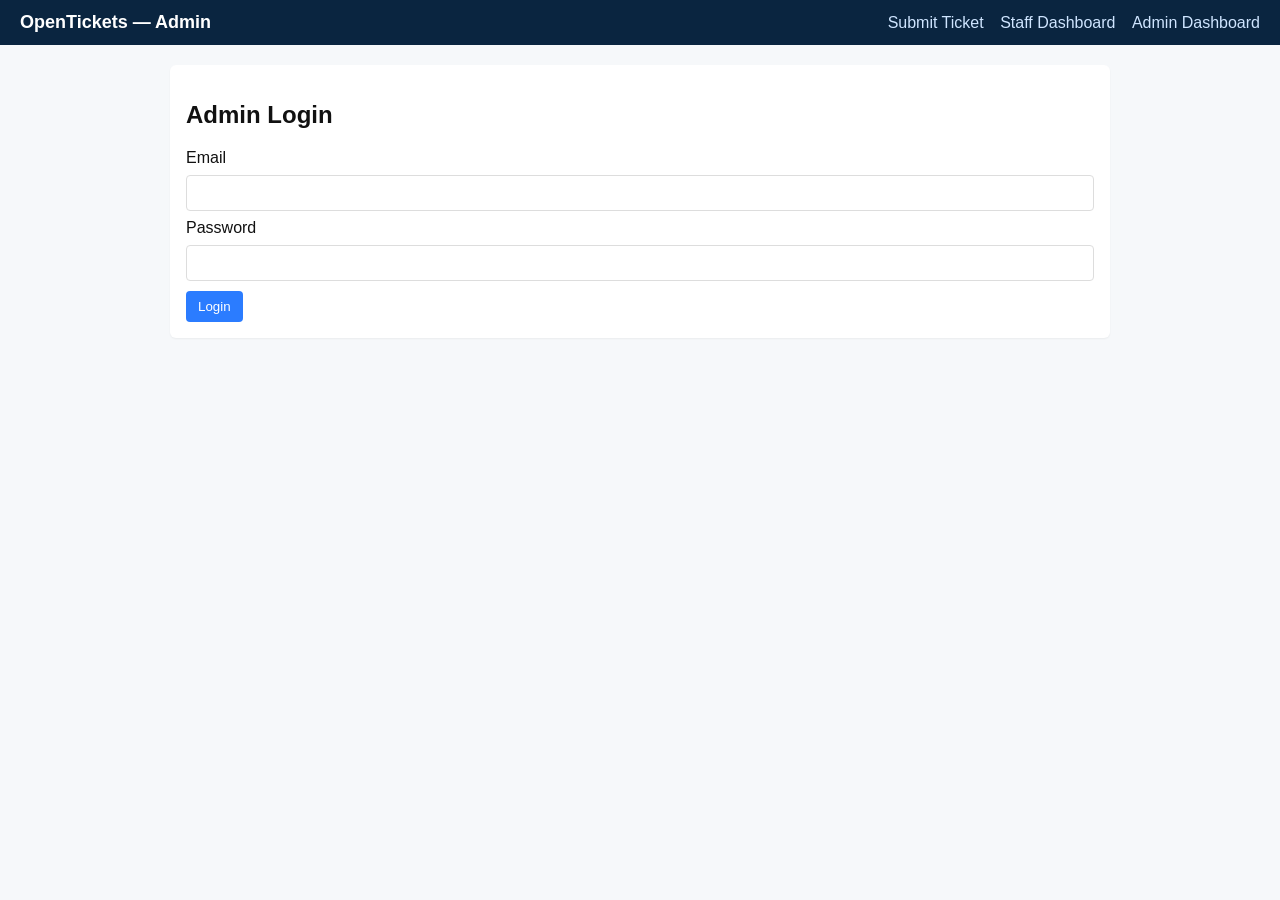
==== Frontend/admin_page.html @ e43478ba "Fix login, add HTTPS" ====
<!doctype html>
<html lang="en">
<head>
  <meta charset="utf-8" />
  <meta name="viewport" content="width=device-width,initial-scale=1" />
  <title>OpenTickets — Admin</title>
  <link rel="stylesheet" href="assets/styles.css">
</head>
<body>
<!-- This is the navigation headers for all the pages that are within the OpenTickets systme -->
  <header>
    <h1>OpenTickets — Admin</h1>
    <nav>
      <a href="index.html">Submit Ticket</a>
      <a href="staff.html">Staff Dashboard</a>
      <a href="admin_page.html">Admin Dashboard</a>
      <button id="logoutBtn" style="display:none;">Logout</button>
    </nav>
  </header>
  <main>

<!-- This is the login form that will prompt all admins to log in whenever they want to access their dashboard -->
<section class="card" id="loginCard">
<h2>Admin Login</h2>
<form id="loginForm" method="POST">
<label>Email</label>
<input type="email" name="email" required>
<label>Password</label>
<input type="password" name="password" required>
<div class="actions">
<button type="submit">Login</button>
</div>
</form>
<div id="loginMsg" class="muted"></div>
</section>

<!-- This is the main admin dashboard content that will be displayed after a successful login, in this section admins can manage user accounts and sessions -->
<section class="card hidden" id="dashboard">
      <h2>Admin Dashboard</h2>
        <h1>Admin Control Panel</h1>
<section>
<h2>Create User</h2>
  <form id="createUserForm">
  <input name="email" placeholder="Email" required>
  <input name="first_name" placeholder="First Name" required>
  <input name="last_name" placeholder="Last Name" required>
  <input name="password" placeholder="Password" type="password" required>
  <select name="access_level">
  <option value="Admin">Admin</option>
  <option value="L1">L1</option>
  <option value="L2">L2</option>
</select>
<label>
Force Password Change
<input type="checkbox" name="force_password_change">
</label>
<button>Create User</button>
</form>
</section>

<!-- This is the section of the admin dashboard that allows admins to view and manage user accounts, including creating new users, deleting existing users, and resetting user passwords. -->
<section>
<h2>User Accounts</h2>
<table border="1">
<thead>
<tr>
<th>ID</th>
<th>Email</th>
<th>Name</th>
<th>Role</th>
<th>Status</th>
</tr>
</thead>
<tbody id="userTable"></tbody>
</table>
</section>
<hr>
<!-- This is the section for managing active user sessions -->
<section>
<h2>Active Sessions</h2>
<table border="1">
<thead>
<tr>
<th>Session ID</th>
<th>User ID</th>
<th>Created</th>
<th>Expires</th>
</tr>
</thead>
<tbody id="sessionTable"></tbody>
</table>
  </section>
  </main>
    <script src="assets/app.js"></script>
    <script src="assets/admin_panel.js"></script>
</body>
</html>
---- Frontend/assets/styles.css ----
:root {
	--bg: #f6f8fa;
	--card: #ffffff;
	--accent: #2b7cff;
	--muted: #666;
}

* {
	box-sizing: border-box;
	font-family: "Segoe UI", Roboto, Arial, sans-serif;
}

body {
	margin: 0;
	background: var(--bg);
	color: #111;
	-webkit-font-smoothing: antialiased;
}

header {
	display: flex;
	align-items: center;
	justify-content: space-between;
	background: #0a2540;
	color: #fff;
	padding: 12px 20px;
}

header h1 {
	margin: 0;
	font-size: 18px;
}

nav a {
	color: #cfe5ff;
	margin-left: 12px;
	text-decoration: none;
}

main {
	padding: 20px;
	max-width: 980px;
	margin: 0 auto;
}

.card {
	background: var(--card);
	padding: 16px;
	border-radius: 6px;
	margin-bottom: 16px;
	box-shadow: 0 1px 2px rgba(0, 0, 0, 0.05);
}

label {
	display: block;
	margin: 8px 0;
}

input,
textarea,
select {
	width: 100%;
	padding: 8px;
	border: 1px solid #ddd;
	border-radius: 4px;
	font: inherit;
}

textarea {
	min-height: 100px;
}

.actions {
	margin-top: 10px;
}

button {
	background: var(--accent);
	border: none;
	color: #fff;
	padding: 8px 12px;
	border-radius: 4px;
	cursor: pointer;
}

.muted {
	color: var(--muted);
	font-size: 13px;
}

.row {
	display: flex;
	gap: 12px;
	align-items: center;
}

.col {
	flex: 1;
}

.hidden {
	display: none;
}

.list {
	list-style: none;
	padding: 0;
	margin: 0;
}

.list li {
	padding: 8px;
	border-bottom: 1px solid #f1f1f1;
}

table {
	width: 100%;
	border-collapse: collapse;
}

th,
td {
	padding: 8px;
	border-bottom: 1px solid #eee;
	text-align: left;
}

.table-controls {
	margin: 8px 0;
}

@media (max-width: 600px) {
	.row {
		flex-direction: column;
	}

	header {
		padding: 10px;
	}

	main {
		padding: 12px;
	}
}
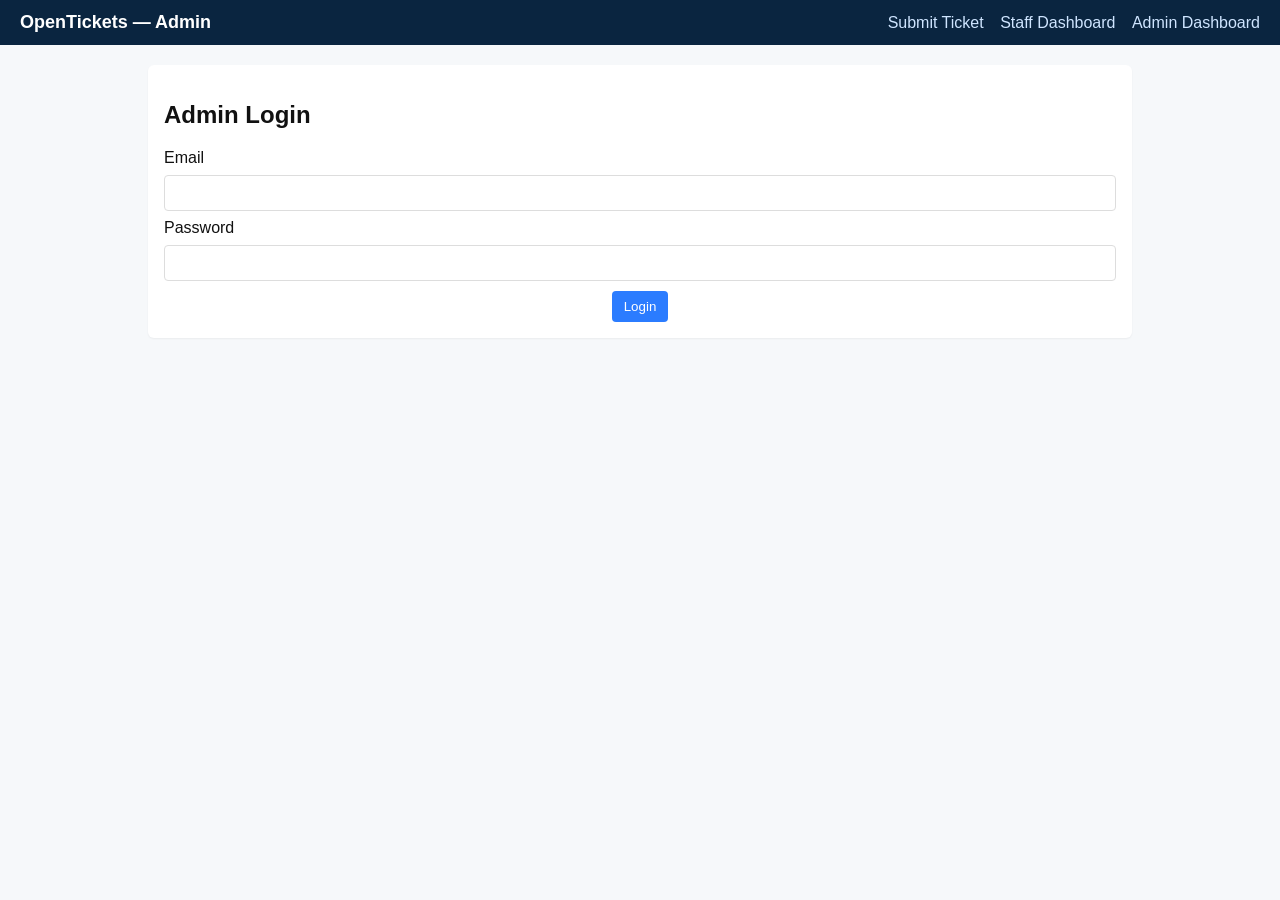
==== commit 5b16cc12: "The great refactor Part 1: The login page" ====
--- a/Frontend/admin_page.html
+++ b/Frontend/admin_page.html
@@ -45,14 +45,16 @@
   <input name="first_name" placeholder="First Name" required>
   <input name="last_name" placeholder="Last Name" required>
   <input name="password" placeholder="Password" type="password" required>
-  <select name="access_level">
+  <select name="access_level" required>
+  <option value="">Select Access Level</option>
   <option value="Admin">Admin</option>
   <option value="L1">L1</option>
   <option value="L2">L2</option>
+  <option value="User">User</option>
 </select>
-<label>
-Force Password Change
-<input type="checkbox" name="force_password_change">
+<label for="forcePasswordChange">
+  Force Password Change
+  <input type="checkbox" id="forcePasswordChange" name="force_password_change">
 </label>
 <button>Create User</button>
 </form>
@@ -61,7 +63,8 @@
 <!-- This is the section of the admin dashboard that allows admins to view and manage user accounts, including creating new users, deleting existing users, and resetting user passwords. -->
 <section>
 <h2>User Accounts</h2>
-<table border="1">
+<div style="max-height: 400px; overflow: auto;">
+<table>
 <thead>
 <tr>
 <th>ID</th>
@@ -73,22 +76,27 @@
 </thead>
 <tbody id="userTable"></tbody>
 </table>
+</div>
 </section>
 <hr>
 <!-- This is the section for managing active user sessions -->
 <section>
 <h2>Active Sessions</h2>
-<table border="1">
+<div style="max-height: 400px; overflow: auto;">
+<table style="white-space: nowrap;">
 <thead>
 <tr>
 <th>Session ID</th>
 <th>User ID</th>
 <th>Created</th>
 <th>Expires</th>
+<th>IP Address</th>
+<th>User Agent</th>
 </tr>
 </thead>
 <tbody id="sessionTable"></tbody>
 </table>
+</div>
   </section>
   </main>
     <script src="assets/app.js"></script>
--- a/Frontend/assets/styles.css
+++ b/Frontend/assets/styles.css
@@ -15,6 +15,9 @@
 	background: var(--bg);
 	color: #111;
 	-webkit-font-smoothing: antialiased;
+	display: flex;
+	flex-direction: column;
+	min-height: 100vh;
 }
 
 header {
@@ -39,7 +42,8 @@
 
 main {
 	padding: 20px;
-	max-width: 980px;
+	width: 80%;
+	max-width: 1080px;
 	margin: 0 auto;
 }
 
@@ -72,6 +76,8 @@
 
 .actions {
 	margin-top: 10px;
+	display: flex;
+	justify-content: center;
 }
 
 button {
@@ -98,6 +104,101 @@
 	flex: 1;
 }
 
+table {
+	width: 100%;
+	border-collapse: collapse;
+	margin: 12px 0;
+}
+
+table thead {
+	background: #f0f4f8;
+	border-bottom: 2px solid #ddd;
+	position: sticky;
+	top: 0;
+	z-index: 10;
+}
+
+table th {
+	padding: 12px 8px;
+	text-align: left;
+	font-weight: 600;
+	color: #0a2540;
+	font-size: 13px;
+	text-transform: capitalize;
+}
+
+table td {
+	padding: 12px 8px;
+	border-bottom: 1px solid #eee;
+	font-size: 14px;
+}
+
+table tbody tr:hover {
+	background: #f9f9f9;
+}
+
+.login-container {
+  flex: 1;
+  display: flex;
+  justify-content: center;
+  align-items: center;
+  padding: 20px;
+}
+
+.login-container .card {
+  text-align: center;
+  max-width: 400px;
+  width: 100%;
+}
+
+.login-container .card h2 {
+  text-align: center;
+  margin-bottom: 20px;
+}
+
+.login-container .card form {
+  text-align: left;
+}
+
+.login-container .card .actions {
+  margin-top: 10px;
+  display: flex;
+  justify-content: center;
+}
+
+.login-container .card .actions button {
+  width: 100%;
+  padding: 8px 12px;
+}
+
+input,
+textarea,
+select {
+	width: 100%;
+	padding: 8px;
+	border: 1px solid #ddd;
+	border-radius: 4px;
+	font: inherit;
+}
+
+button {
+	background: var(--accent);
+	border: none;
+	color: #fff;
+	padding: 8px 12px;
+	border-radius: 4px;
+	cursor: pointer;
+	transition: opacity 0.2s;
+}
+
+button:hover {
+	opacity: 0.9;
+}
+
+button:active {
+	opacity: 0.8;
+}
+
 .hidden {
 	display: none;
 }
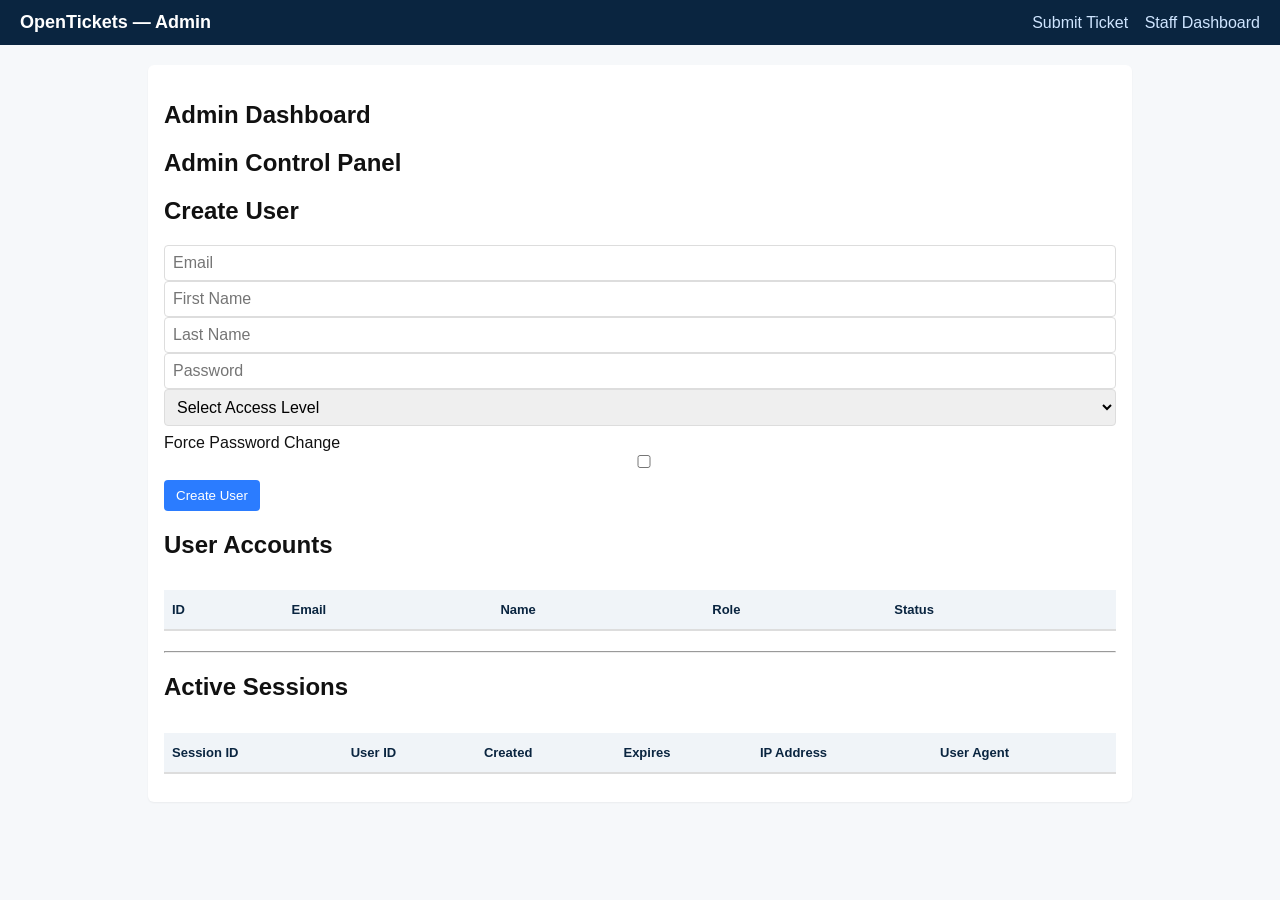
==== commit 746fb5e8: "xss fix and small patch for ticket UI" ====
--- a/Frontend/admin_page.html
+++ b/Frontend/admin_page.html
@@ -11,31 +11,16 @@
   <header>
     <h1>OpenTickets — Admin</h1>
     <nav>
-      <a href="index.html">Submit Ticket</a>
+      <a href="new.html">Submit Ticket</a>
       <a href="staff.html">Staff Dashboard</a>
-      <a href="admin_page.html">Admin Dashboard</a>
+      <a id="adminLink" href="admin_page.html" style="display:none;">Admin Dashboard</a>
       <button id="logoutBtn" style="display:none;">Logout</button>
     </nav>
   </header>
   <main>
 
-<!-- This is the login form that will prompt all admins to log in whenever they want to access their dashboard -->
-<section class="card" id="loginCard">
-<h2>Admin Login</h2>
-<form id="loginForm" method="POST">
-<label>Email</label>
-<input type="email" name="email" required>
-<label>Password</label>
-<input type="password" name="password" required>
-<div class="actions">
-<button type="submit">Login</button>
-</div>
-</form>
-<div id="loginMsg" class="muted"></div>
-</section>
-
-<!-- This is the main admin dashboard content that will be displayed after a successful login, in this section admins can manage user accounts and sessions -->
-<section class="card hidden" id="dashboard">
+<!-- This is the main admin dashboard for admins to manage user accounts and sessions -->
+<section class="card" id="dashboard">
       <h2>Admin Dashboard</h2>
         <h1>Admin Control Panel</h1>
 <section>
@@ -101,5 +86,6 @@
   </main>
     <script src="assets/app.js"></script>
     <script src="assets/admin_panel.js"></script>
+    <script src="assets/session.js"></script>
 </body>
 </html>
--- a/Frontend/assets/styles.css
+++ b/Frontend/assets/styles.css
@@ -43,7 +43,7 @@
 main {
 	padding: 20px;
 	width: 80%;
-	max-width: 1080px;
+	max-width: 1500px;
 	margin: 0 auto;
 }
 
@@ -203,6 +203,35 @@
 	display: none;
 }
 
+.login-error {
+	background: #fee;
+	border: 1px solid #fcc;
+	border-radius: 4px;
+	color: #c33;
+	padding: 12px;
+	margin-bottom: 16px;
+	font-size: 14px;
+}
+
+.login-error.hidden {
+	display: none;
+}
+
+.email-error input {
+	border-color: #d32f2f;
+	background: #ffebee;
+}
+
+.password-error input {
+	border-color: #d32f2f;
+	background: #ffebee;
+}
+
+.email-error input:focus {
+	outline: none;
+	box-shadow: 0 0 0 2px rgba(211, 47, 47, 0.2);
+}
+
 .list {
 	list-style: none;
 	padding: 0;
@@ -243,3 +272,19 @@
 		padding: 12px;
 	}
 }
+
+/* Text wrapping for ticket descriptions and comments */
+#tDesc,
+#comments li {
+	word-wrap: break-word;
+	overflow-wrap: break-word;
+	white-space: pre-wrap;
+}
+
+/* Title truncation in staff table */
+#ticketsTable tbody td:nth-child(2) {
+	max-width: 300px;
+	overflow: hidden;
+	text-overflow: ellipsis;
+	white-space: nowrap;
+}
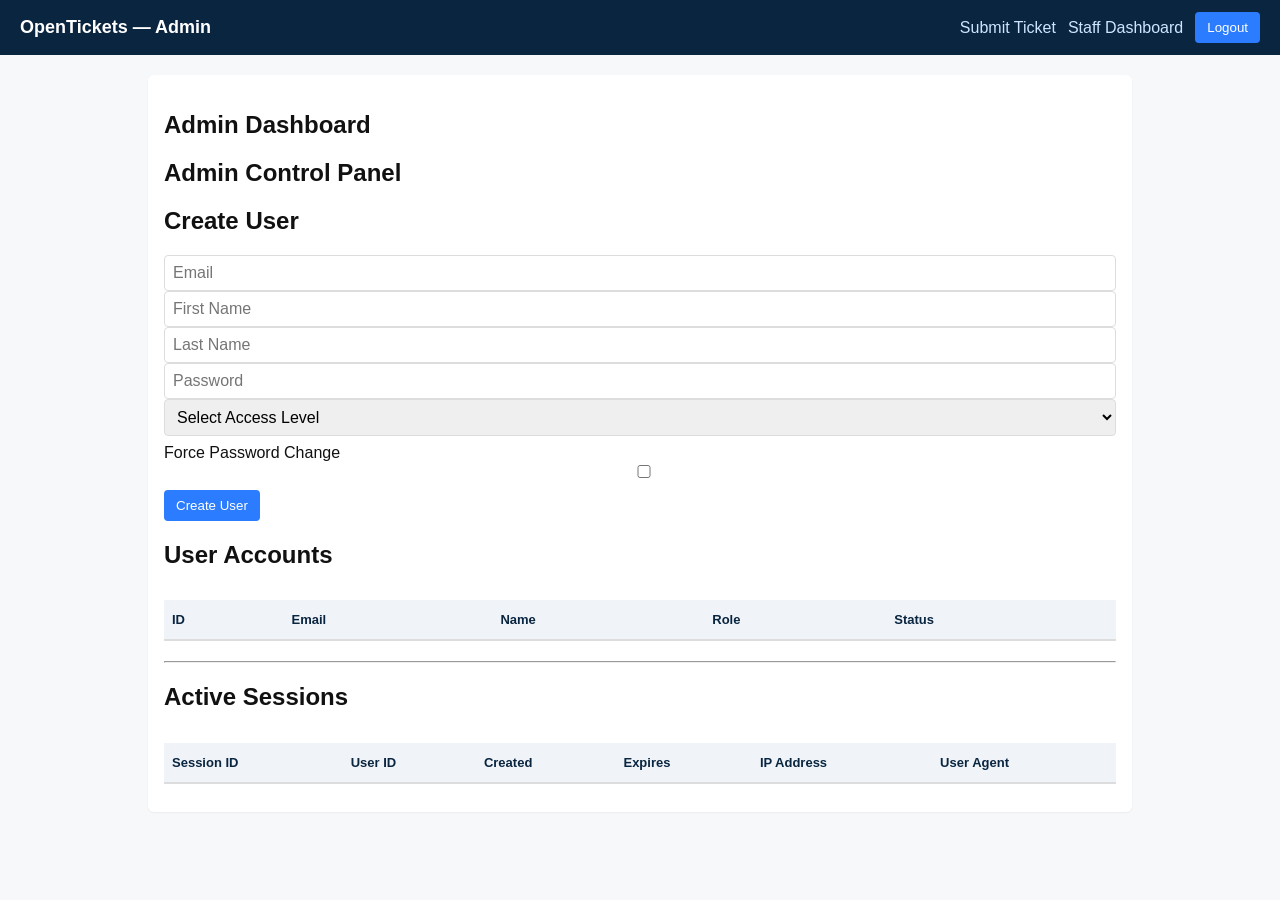
==== commit 02f626f1: "Fix the logout button" ====
--- a/Frontend/admin_page.html
+++ b/Frontend/admin_page.html
@@ -14,7 +14,7 @@
       <a href="new.html">Submit Ticket</a>
       <a href="staff.html">Staff Dashboard</a>
       <a id="adminLink" href="admin_page.html" style="display:none;">Admin Dashboard</a>
-      <button id="logoutBtn" style="display:none;">Logout</button>
+      <button id="logoutButton" style="display:none;">Logout</button>
     </nav>
   </header>
   <main>
--- a/Frontend/assets/styles.css
+++ b/Frontend/assets/styles.css
@@ -27,6 +27,7 @@
 	background: #0a2540;
 	color: #fff;
 	padding: 12px 20px;
+	flex-wrap: nowrap;
 }
 
 header h1 {
@@ -34,10 +35,23 @@
 	font-size: 18px;
 }
 
+nav {
+	display: flex;
+	align-items: center;
+	white-space: nowrap;
+	gap: 12px;
+	flex-wrap: nowrap;
+	flex-shrink: 0;
+}
+
 nav a {
 	color: #cfe5ff;
-	margin-left: 12px;
 	text-decoration: none;
+	flex-shrink: 0;
+}
+
+nav button {
+	flex-shrink: 0;
 }
 
 main {
@@ -288,3 +302,12 @@
 	text-overflow: ellipsis;
 	white-space: nowrap;
 }
+
+/* Text wrapping for ticket title, descriptions and comments */
+#tTitle,
+#tDesc,
+#comments li {
+    word-wrap: break-word;
+    overflow-wrap: break-word;
+    white-space: pre-wrap;
+}
